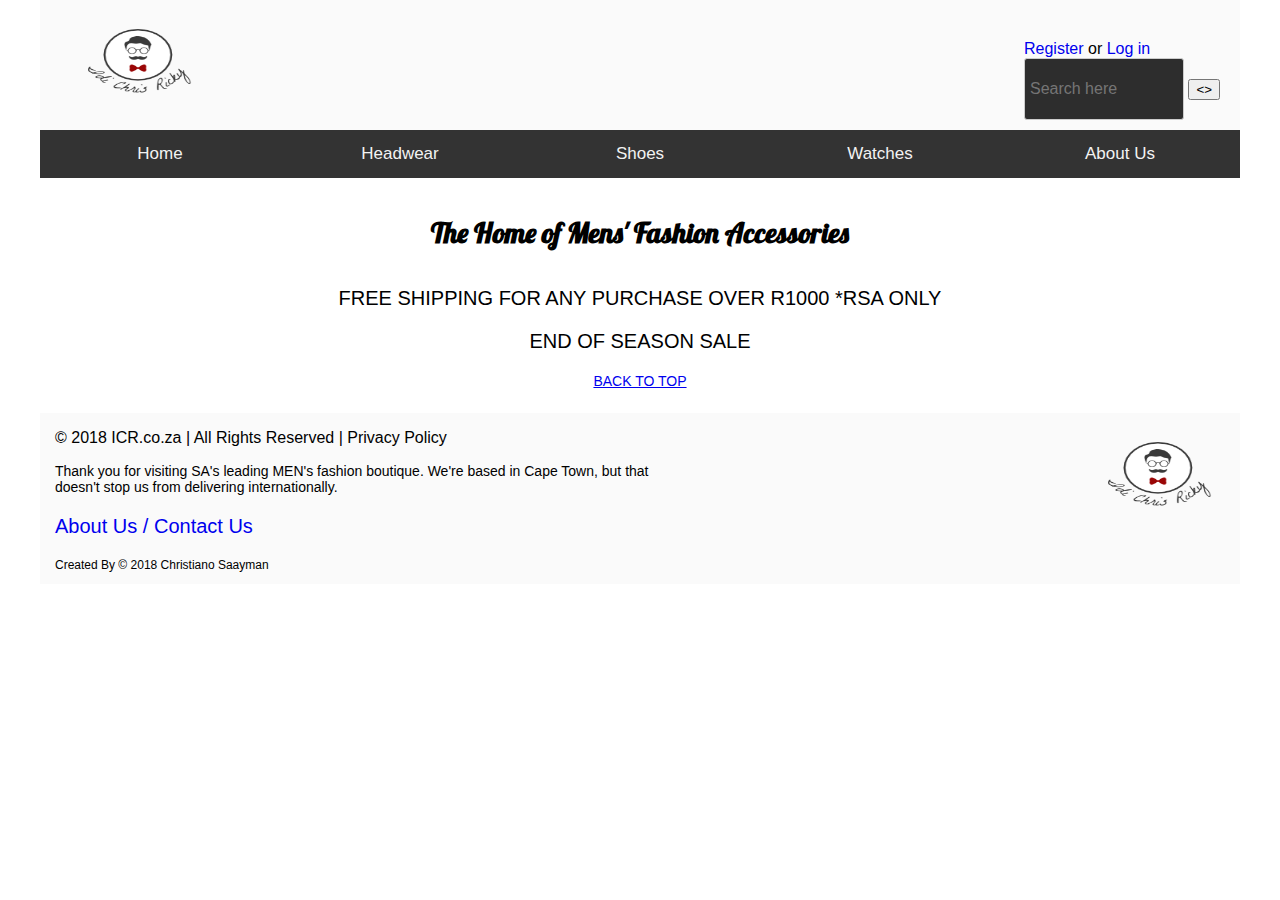
==== index.html @ f17fe492 "Initial commit" ====
<!DOCTYPE html>
<html lang="en">
    <head>
        <meta charset="UTF-8">
        <link href="HomeStyle.css" rel="stylesheet" type="text/css">
        <link href="https://fonts.googleapis.com/css?family=Roboto:100,400,700" rel="stylesheet">
        <link href="https://fonts.googleapis.com/css?family=Lobster" rel="stylesheet">
        <script src="https://ajax.googleapis.com/ajax/libs/jquery/3.2.1/jquery.min.js"></script>
        <title>ICR Wear</title>
    </head>
    <body>
        <div class="content">
            <header class="header">
                <a href="home.php"><img src="img/ICR_logo.png" alt="logo" style="width: 160px; height: 120px" class="logo"></a>
            <div class="reg-div">
                <a href="registration.html" class="search-link">Register</a> or <a href="login.html" class="search-link">Log in</a><br>
                <input type="text" name="search-box" placeholder="Search here" class="search-box">
                <button type="button" class="search-btns">
                    <>
                </button>
            </div>
            </header>
            <div class="topnav" id="myTopnav">
                <a href="home.html" style="width: 20%">Home</a>
                <a href="Headwear.html" style="width: 20%">Headwear</a>
                <a href="Socks&Shoes.html" style="width: 20%">Shoes</a>
                <a href="Watches.html" style="width: 20%">Watches</a>
                <a href="AboutUs.html" style="width: 20%">About Us</a>
                <a href="javascript:void(0);" style="font-size:15px;" class="icon" onclick="myFunction()">&#9776;</a>
            </div>
            <h4 style="text-align: center; font-family: 'Lobster', cursive; font-size: 28px">The Home of Mens' Fashion Accessories</h4>
        <div id="header2">
        
               
            <div class="banner4"><p style="text-align: center; font-size: 20px;">FREE SHIPPING FOR ANY PURCHASE OVER R1000 *RSA ONLY</p></div>
            <div class="banner5"><p style="font-size: 20px; text-align: center;">END OF SEASON SALE</p></div>
            <div class="banner6"><p style="font-size: 14px; text-align: center;"><a href="index.php">BACK TO TOP</a></p></div>
        </div>
        
         <footer class="footer">
                <div class="footer-text">
                    <p style="font-size: 16px">
                    © 2018 ICR.co.za  |  All Rights Reserved  |  Privacy Policy 
                    </p>
                    <p style="font-size: 14px">
                        Thank you for visiting SA's leading MEN's fashion boutique. We're based in Cape Town, but that doesn't stop us from delivering internationally.
                    </p>
                    <a href="#" class="info">
                        <p>About Us / Contact Us</p>
                    </a>
                    <p style="font-size: 12px;">
                    Created By © 2018 Christiano Saayman
                    </p>
                </div>
                <a href="home.html"><img src="img/ICR_logo.png" alt="logo" style="width: 160px; height: 120px; float: right" class="logo"></a>
            </footer>
        </div>
        <script>
            function myFunction() {
                var x = document.getElementById("myTopnav");
                if (x.className === "topnav") {
                    x.className += " responsive";
                } else {
                    x.className = "topnav";
                }
            }
</script>
    </body>
</html>
---- HomeStyle.css ----
/* 
    Created on : 14 Jan 2017, 6:35:29 PM
    Author     : Ricky Gore
*/

body {padding: 0; margin: auto; font-family: 'Roboto', sans-serif;}

h1, h5 {color: #808080; text-align: center; padding: 10px 10px 10px 10px;}

.content {max-width: 1200px; min-width: 425px; margin: auto;}

.header {height: 130px; width: auto; background-color: #fafafa;}

.footer {margin: 10px 0; width: 100%; height: 100%; background-color: #fafafa; display: inline-block;}

.footer-text {float: left; margin-left: 15px; width: 50%;}

.left {width: 90%; height: auto;}

.info {text-decoration: none; font-size: 20px;}

.info:hover {color: red;}

.logo {float: left; margin-top: 5px; margin-left: 20px;}

.reg-div {float: right; display: inline-block; margin-right: 20px; margin-top: 40px;}

.search-box {height: 20px; width: 160px; padding-left: 5px;
    border-radius: 3px;
    border: 1px solid #ccc;
}

.search-btn {
    width: 35px;
    height: 61px;
    border-radius: 3px;
    border: 1px solid #ccc;
}

.search-btn:hover {
    cursor: pointer;
}

.search-link {
    text-decoration: none;
    font-size: 16px;
}
.search-link:hover {
    text-decoration: none;
    color: blue;
}
/* Menu bar styles */
.topnav {
  overflow: hidden;
  background-color: #333;
}

.topnav a {float: left; display: block; color: #f2f2f2; text-align: center; padding: 14px 0px; text-decoration: none; font-size: 17px;}

.topnav a:hover {background-color: #ddd; color: black; text-decoration: none;}

.topnav .icon {display: none;}

@media screen and (max-width: 600px) {
  .topnav a:not(:first-child) {display: none;}
  .topnav a.icon {float: right; display: block; padding-right: 10px;}
}

@media screen and (max-width: 600px) {
  .topnav.responsive {position: relative;}
  .topnav.responsive .icon {position: absolute; right: 0; top: 0;}
  .topnav.responsive a {float: none; display: block; text-align: left; padding-left: 15px;}
}

.banner {width: 400px;
  height: 250px;
  position: absolute;
  background-color: #ffffff;
  display: inline-block;
  margin-left: 600px;
  border: 10px solid #1a0000;
  text-align: center;
  padding: 9px 9px 9px 9px;
  line-height: 25px;
  font-weight: bold;
}

.delivering {position: relative; background-color: #bbb; width: 400px; height: 250px;}

.banner-img {width: 45%; height: auto; float: left; margin: 10px; padding: 10px; border: 1px solid black;}

/*  Registration Page Styles  */
.reg-content {width: 50%; margin: auto;}

.reg-input {padding-left: 5px; margin-bottom: 10px; height: 35px; width: 100%; border-radius: 4px; border: 1px solid #ccc;}

.reg-submit {height: 40px; width: 80px; border-radius: 4px; border: 1px solid #ccc; background-color: lightskyblue; color: white; font-size: 16px;}

.reg-submit:hover {cursor: pointer;}

.display {width: 100%; display: inline-block; margin-left: 1%;}

* {box-sizing:border-box}
body {font-family: Verdana,sans-serif;}
.mySlides {display:none}

/* Slideshow container */
.slideshow-container {
  max-width: 1000px;
  position: relative;
  display: inline-block;
  margin: auto;
}

/* Caption text */
.text {
  color: #ffffff;
  font-size: 15px;
  padding: 8px 12px;
  position: absolute;
  bottom: 8px;
  width: 100%;
  text-align: center;
}

/* Number text (1/3 etc) */
.numbertext {
  color: #f2f2f2;
  font-size: 12px;
  padding: 8px 12px;
  position: absolute;
  top: 0;
}

/* The dots/bullets/indicators */
.dot {
  height: 13px;
  width: 13px;
  margin: 0 2px;
  background-color: #bbb;
  border-radius: 50%;
  display: inline-block;
  transition: background-color 0.6s ease;
}

.active {
  background-color: #717171;
}

/* Fading animation */
.fade {
  -webkit-animation-name: fade;
  -webkit-animation-duration: 1.5s;
  animation-name: fade;
  animation-duration: 1.5s;
}

@-webkit-keyframes fade {
  from {opacity: .4} 
  to {opacity: 1}
}

@keyframes fade {
  from {opacity: .4} 
  to {opacity: 1}
}

/* On smaller screens, decrease text size */
@media only screen and (max-width: 300px) {
  .text {font-size: 11px}
}

/* Three columns side by side */
.column {
    float: left;
    width: 33.3%;
    margin-bottom: 16px;
    padding: 0 8px;
}

/* Display the columns below each other instead of side by side on small screens */
@media screen and (max-width: 650px) {
    .column {
        width: 100%;
        display: block;
    }
}

/* Add some shadows to create a card effect */
.card {
    box-shadow: 0 4px 8px 0 rgba(0, 0, 0, 0.2);
}

/* Some left and right padding inside the container */
.container {
    padding: 0 16px;
}

/* Clear floats */
.container::after, .row::after {
    content: "";
    clear: both;
    display: table;
}

.title {
    color: grey;
}

.button {
    border: none;
    outline: 0;
    display: inline-block;
    padding: 8px;
    color: white;
    background-color: #000;
    text-align: center;
    cursor: pointer;
    width: 100%;
}

.button:hover {
    background-color: #555;
}

input:focus ~ label, textarea:focus ~ label, input:valid ~ label, textarea:valid ~ label {
    font-size: 0.75em;
    color: #999;
    top: -5px;
    -webkit-transition: all 0.225s ease;
    transition: all 0.225s ease;
}

.styled-input {
    float: left;
    width: 293px;
    margin: 1rem 0;
    position: relative;
    border-radius: 4px;
}

@media only screen and (max-width: 768px){
    .styled-input {
        width:100%;
    }
}

.styled-input label {
    color: #999;
    padding: 1.3rem 30px 1rem 30px;
    position: absolute;
    top: 10px;
    left: 0;
    -webkit-transition: all 0.25s ease;
    transition: all 0.25s ease;
    pointer-events: none;
}

.styled-input.wide { 
    width: 650px;
    max-width: 100%;
}

input,
textarea {
    padding: 30px;
    border: 0;
    width: 100%;
    font-size: 1rem;
    background-color: #2d2d2d;
    color: white;
    border-radius: 4px;
}

input:focus,
textarea:focus { outline: 0; }

input:focus ~ span,
textarea:focus ~ span {
    width: 100%;
    -webkit-transition: all 0.075s ease;
    transition: all 0.075s ease;
}

textarea {
    width: 100%;
    min-height: 15em;
}

.input-container {
    width: 650px;
    max-width: 100%;
    margin: 20px auto 25px auto;
}

.submit-btn {
    float: right;
    padding: 7px 35px;
    border-radius: 60px;
    display: inline-block;
    background-color: #2d2d2d;
    color: white;
    font-size: 18px;
    cursor: pointer;
    box-shadow: 0 2px 5px 0 rgba(0,0,0,0.06),
              0 2px 10px 0 rgba(0,0,0,0.07);
    -webkit-transition: all 300ms ease;
    transition: all 300ms ease;
}

.submit-btn:hover {
    transform: translateY(1px);
    box-shadow: 0 1px 1px 0 rgba(0,0,0,0.10),
              0 1px 1px 0 rgba(0,0,0,0.09);
    background-color: #5c5c5c;
}

@media (max-width: 768px) {
    .submit-btn {
        width:100%;
        float: none;
        text-align:center;
    }
}

input[type=checkbox] + label {
  color: #ccc;
  font-style: italic;
} 

input[type=checkbox]:checked + label {
  color: #f00;
  font-style: normal;
}
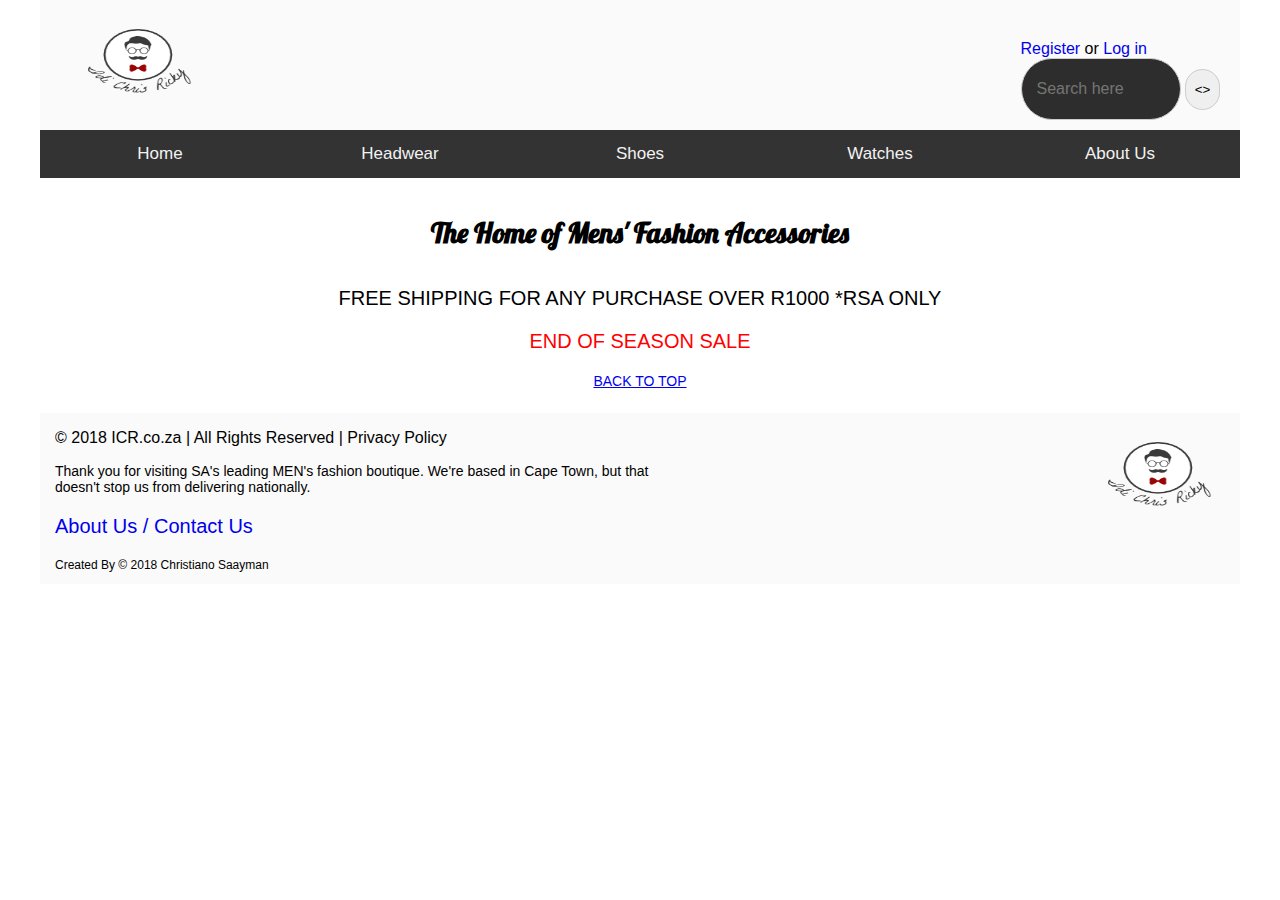
==== commit 922fdfbf: "test" ====
--- a/index.html
+++ b/index.html
@@ -11,48 +11,83 @@
     <body>
         <div class="content">
             <header class="header">
-                <a href="home.php"><img src="img/ICR_logo.png" alt="logo" style="width: 160px; height: 120px" class="logo"></a>
+                <a href="index.php">
+                    <img src="img/ICR_logo.png" alt="logo" style="width: 160px; height: 120px" class="logo">
+                </a>
             <div class="reg-div">
-                <a href="registration.html" class="search-link">Register</a> or <a href="login.html" class="search-link">Log in</a><br>
+                <a href="registration.php" class="search-link">
+                    Register
+                </a> or 
+                <a href="login.php" class="search-link">
+                    Log in
+                </a><br>
                 <input type="text" name="search-box" placeholder="Search here" class="search-box">
-                <button type="button" class="search-btns">
+                <button type="button" class="search-btn">
                     <>
                 </button>
             </div>
             </header>
             <div class="topnav" id="myTopnav">
-                <a href="home.html" style="width: 20%">Home</a>
-                <a href="Headwear.html" style="width: 20%">Headwear</a>
-                <a href="Socks&Shoes.html" style="width: 20%">Shoes</a>
-                <a href="Watches.html" style="width: 20%">Watches</a>
-                <a href="AboutUs.html" style="width: 20%">About Us</a>
+                <a href="home.php" style="width: 20%">Home</a>
+                <a href="Headwear.php" style="width: 20%">Headwear</a>
+                <a href="Shoes.php" style="width: 20%">Shoes</a>
+                <a href="Watches.php" style="width: 20%">Watches</a>
+                <a href="AboutUs.php" style="width: 20%">About Us</a>
                 <a href="javascript:void(0);" style="font-size:15px;" class="icon" onclick="myFunction()">&#9776;</a>
             </div>
             <h4 style="text-align: center; font-family: 'Lobster', cursive; font-size: 28px">The Home of Mens' Fashion Accessories</h4>
-        <div id="header2">
+
+            <div class="slideshow-container-index">
+
+                <div class="mySlides fade">
+                  <div class="numbertext"></div>
+                  <img src="img/sale-sign.jpg" style="width:1000px">
+                  <div class="text">Sales Banner</div>
+                </div>
+                                
+                <div class="mySlides fade">
+                  <div class="numbertext"></div>
+                  <img src="img/watches.png" style="width:1000px">
+                  <div class="text">Watches Banner</div>
+                </div>
+
+                <div class="mySlides fade">
+                  <div class="numbertext"></div>
+                  <img src="img/shoes-adidas.jpg" style="width:1000px">
+                  <div class="text">Shoes Banner</div>
+                </div>
+
+                <div class="mySlides fade">
+                  <div class="numbertext"></div>
+                  <img src="img/hatwear.png" style="width:1000px">
+                  <div class="text">HeadWear Banner</div>
+                </div>
+
+            </div>
+            <div id="header2">
+            
+                   
+                <div class="banner4"><p style="text-align: center; font-size: 20px;">FREE SHIPPING FOR ANY PURCHASE OVER R1000 *RSA ONLY</p></div>
+                <div class="banner5"><p style="font-size: 20px; text-align: center; color: #ff0000;">END OF SEASON SALE</p></div>
+                <div class="banner6"><p style="font-size: 14px; text-align: center;"><a href="index.php">BACK TO TOP</a></p></div>
+            </div>
         
-               
-            <div class="banner4"><p style="text-align: center; font-size: 20px;">FREE SHIPPING FOR ANY PURCHASE OVER R1000 *RSA ONLY</p></div>
-            <div class="banner5"><p style="font-size: 20px; text-align: center;">END OF SEASON SALE</p></div>
-            <div class="banner6"><p style="font-size: 14px; text-align: center;"><a href="index.php">BACK TO TOP</a></p></div>
-        </div>
-        
-         <footer class="footer">
+            <footer class="footer">
                 <div class="footer-text">
                     <p style="font-size: 16px">
-                    © 2018 ICR.co.za  |  All Rights Reserved  |  Privacy Policy 
+                        © 2018 ICR.co.za  |  All Rights Reserved  |  Privacy Policy 
                     </p>
                     <p style="font-size: 14px">
-                        Thank you for visiting SA's leading MEN's fashion boutique. We're based in Cape Town, but that doesn't stop us from delivering internationally.
+                        Thank you for visiting SA's leading MEN's fashion boutique. We're based in Cape Town, but that doesn't stop us from delivering nationally.
                     </p>
-                    <a href="#" class="info">
+                    <a href="AboutUs.php" class="info">
                         <p>About Us / Contact Us</p>
                     </a>
                     <p style="font-size: 12px;">
-                    Created By © 2018 Christiano Saayman
+                        Created By © 2018 Christiano Saayman
                     </p>
                 </div>
-                <a href="home.html"><img src="img/ICR_logo.png" alt="logo" style="width: 160px; height: 120px; float: right" class="logo"></a>
+                <a href="index.php"><img src="img/ICR_logo.png" alt="logo" style="width: 160px; height: 120px; float: right" class="logo"></a>
             </footer>
         </div>
         <script>
@@ -66,4 +101,4 @@
             }
 </script>
     </body>
-</html>+</html>
--- a/HomeStyle.css
+++ b/HomeStyle.css
@@ -25,15 +25,15 @@
 
 .reg-div {float: right; display: inline-block; margin-right: 20px; margin-top: 40px;}
 
-.search-box {height: 20px; width: 160px; padding-left: 5px;
-    border-radius: 3px;
+.search-box {height: 10px; width: 160px; padding-left: 15px;
+    border-radius: 60px;
     border: 1px solid #ccc;
 }
 
 .search-btn {
     width: 35px;
-    height: 61px;
-    border-radius: 3px;
+    height: 41px;
+    border-radius: 60px;
     border: 1px solid #ccc;
 }
 
@@ -92,9 +92,10 @@
 /*  Registration Page Styles  */
 .reg-content {width: 50%; margin: auto;}
 
-.reg-input {padding-left: 5px; margin-bottom: 10px; height: 35px; width: 100%; border-radius: 4px; border: 1px solid #ccc;}
-
-.reg-submit {height: 40px; width: 80px; border-radius: 4px; border: 1px solid #ccc; background-color: lightskyblue; color: white; font-size: 16px;}
+.reg-input {padding-left: 15px; margin-bottom: 10px; height: 35px; width: 100%; border-radius: 60px; border: 1px solid #ccc;}
+
+.reg-submit {height: 40px; width: 120px; border-radius: 4px; border: 1px solid #ccc; text-align: center; background-color: lightskyblue; color: white;
+ font-size: 16px;}
 
 .reg-submit:hover {cursor: pointer;}
 
@@ -111,6 +112,7 @@
   display: inline-block;
   margin: auto;
 }
+
 
 /* Caption text */
 .text {
@@ -236,7 +238,7 @@
     width: 293px;
     margin: 1rem 0;
     position: relative;
-    border-radius: 4px;
+    border-radius: 60px;
 }
 
 @media only screen and (max-width: 768px){
@@ -269,7 +271,7 @@
     font-size: 1rem;
     background-color: #2d2d2d;
     color: white;
-    border-radius: 4px;
+    border-radius: 60px;
 }
 
 input:focus,
@@ -331,4 +333,86 @@
 input[type=checkbox]:checked + label {
   color: #f00;
   font-style: normal;
+}
+/* Extra styles for the cancel button */
+.cancelbtn {
+    padding: 14px 20px;
+    font-size: 16px;
+    color: #ffffff;
+    background-color: #2d2d2d;
+    cursor: pointer;
+    border-radius: 4px;
+}
+/* Extra styles for the cancel button */
+.signupbtn {
+    padding: 14px 20px;
+    font-size: 16px;
+    color: #ffffff;
+    background-color: #2d2d2d;
+    cursor: pointer;
+    border-radius: 4px;
+}
+/* Float cancel and signup buttons and add an equal width */
+.cancelbtn {
+  float: left;
+  width: 50%;
+  cursor: pointer;
+  border-radius: 4px;
+}
+/* Float cancel and signup buttons and add an equal width */
+.signupbtn {
+  float: right;
+  width: 50%;
+  cursor: pointer;
+  border-radius: 4px;
+}
+/* Clear floats */
+.clearfix::after {
+    content: "";
+    clear: both;
+    display: table;
+}
+.signup-btn:hover {
+    transform: translateY(1px);
+    box-shadow: 0 2px 5px 0 rgba(0,0,0,0.06),
+              0 2px 10px 0 rgba(0,0,0,0.07);
+    background-color: #5c5c5c;
+}
+.cancel-btn:hover {
+    transform: translateY(1px);
+    box-shadow: 0 1px 1px 0 rgba(0,0,0,06),
+              0 2px 10px 0 rgba(0,0,0,0.07);
+    background-color: #5c5c5c;
+}
+.remember-me {
+  margin-bottom: 15px;
+  margin-left: -290px;
+}
+.signup-btn {
+    float: right;
+    padding: 7px 35px;
+    border-radius: 60px;
+    display: inline-block;
+    background-color: #2d2d2d;
+    color: white;
+    font-size: 18px;
+    cursor: pointer;
+    box-shadow: 0 2px 5px 0 rgba(0,0,0,0.06),
+              0 2px 10px 0 rgba(0,0,0,0.07);
+    -webkit-transition: all 300ms ease;
+    transition: all 300ms ease;
+}
+.cancel-btn {
+    float: right;
+    padding: 7px 35px;
+    border-radius: 60px;
+    display: inline-block;
+    background-color: #2d2d2d;
+    color: white;
+    font-size: 18px;
+    cursor: pointer;
+    box-shadow: 0 2px 5px 0 rgba(0,0,0,0.06),
+              0 2px 10px 0 rgba(0,0,0,0.07);
+    -webkit-transition: all 300ms ease;
+    transition: all 300ms ease;
 }